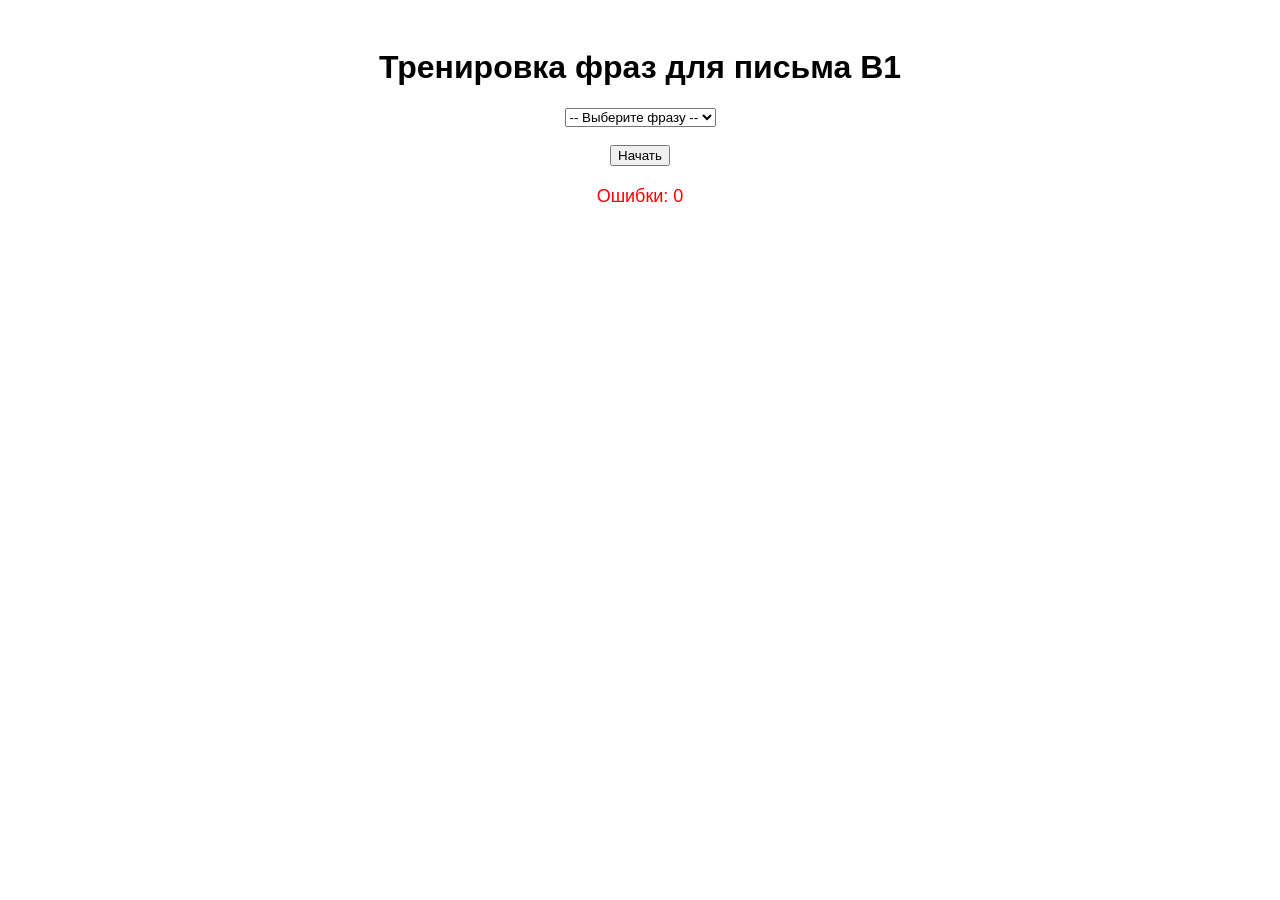
==== index.html @ e6406346 "Update index.html" ====
<!DOCTYPE html>
<html lang="ru">
<head>
  <meta charset="UTF-8">
  <title>Тренировка фраз для письма B1</title>
  <style>
    body {
      font-family: Arial, sans-serif;
      padding: 20px;
      text-align: center;
    }
    #phrase, #inputField {
      font-size: 24px;
      margin-top: 20px;
    }
    #inputField {
      display: none;
      width: 80%;
      padding: 10px;
    }
    .error {
      background-color: #ffcccc;
    }
    .success {
      background-color: #ccffcc;
    }
    #errorCounter, #hintField {
      margin-top: 10px;
      font-size: 18px;
      color: red;
    }
  </style>
</head>
<body>

<h1>Тренировка фраз для письма B1</h1>

<select id="phraseList">
  <option value="">-- Выберите фразу --</option>
</select><br><br>
<button onclick="startExercise()">Начать</button>

<div id="phrase"></div>
<input type="text" id="inputField" oninput="checkInput()" autocomplete="off">
<div id="errorCounter">Ошибки: 0</div>
<div id="hintField"></div>

<audio id="beep">
  <source src="https://actions.google.com/sounds/v1/alarms/beep_short.ogg" type="audio/ogg">
</audio>
<audio id="success">
  <source src="https://actions.google.com/sounds/v1/cartoon/clang_and_wobble.ogg" type="audio/ogg">
</audio>

<script>
let originalText = "";
let exerciseStarted = false;
let errorCount = 0;
const phraseMap = new Map();

function loadPhrases() {
  fetch('phrasesv2.txt')
    .then(response => response.text())
    .then(data => {
      const lines = data.split('\n').filter(line => line.trim() !== "");
      const phraseList = document.getElementById('phraseList');
      lines.forEach(line => {
        const [german, russian] = line.split(';').map(part => part.trim());
        if (german && russian) {
          phraseMap.set(russian, german);
          const option = document.createElement('option');
          option.value = russian;
          option.textContent = russian;
          phraseList.appendChild(option);
        }
      });
    })
    .catch(error => {
      console.error('Ошибка загрузки фраз:', error);
    });
}

function startExercise() {
  const selectedRussian = document.getElementById('phraseList').value;
  if (!selectedRussian) {
    alert("Пожалуйста, выберите фразу.");
    return;
  }
  originalText = phraseMap.get(selectedRussian);
  document.getElementById('phrase').innerText = originalText;
  const inputField = document.getElementById('inputField');
  inputField.value = "";
  inputField.classList.remove("error", "success");
  inputField.style.display = "none";
  document.getElementById('errorCounter').innerText = "Ошибки: 0";
  document.getElementById('hintField').innerText = "";
  errorCount = 0;
  exerciseStarted = false;

  setTimeout(() => {
    document.getElementById('phrase').innerText = "";
    inputField.style.display = "inline-block";
    inputField.focus();
  }, 5000);
}

function checkInput() {
  const inputField = document.getElementById('inputField');
  if (!exerciseStarted) {
    document.getElementById('phrase').innerText = "";
    #document.getElementById('phraseList').style.display = "none";
    exerciseStarted = true;
  }

  const input = inputField.value;
  const expected = originalText.substring(0, input.length);

  if (input !== expected) {
    inputField.classList.add("error");
    inputField.classList.remove("success");
    document.getElementById('beep').play();
    errorCount++;
    document.getElementById('errorCounter').innerText = `Ошибки: ${errorCount}`;
    const hintChar = originalText.charAt(input.length - 1);
    document.getElementById('hintField').innerText = `Подсказка: следующая буква "${hintChar}"`;
  } else {
    inputField.classList.remove("error");
    document.getElementById('hintField').innerText = "";
    if (input === originalText) {
      inputField.classList.add("success");
      document.getElementById('success').play();
    }
  }
}


window.onload = loadPhrases;
</script>

</body>
</html>
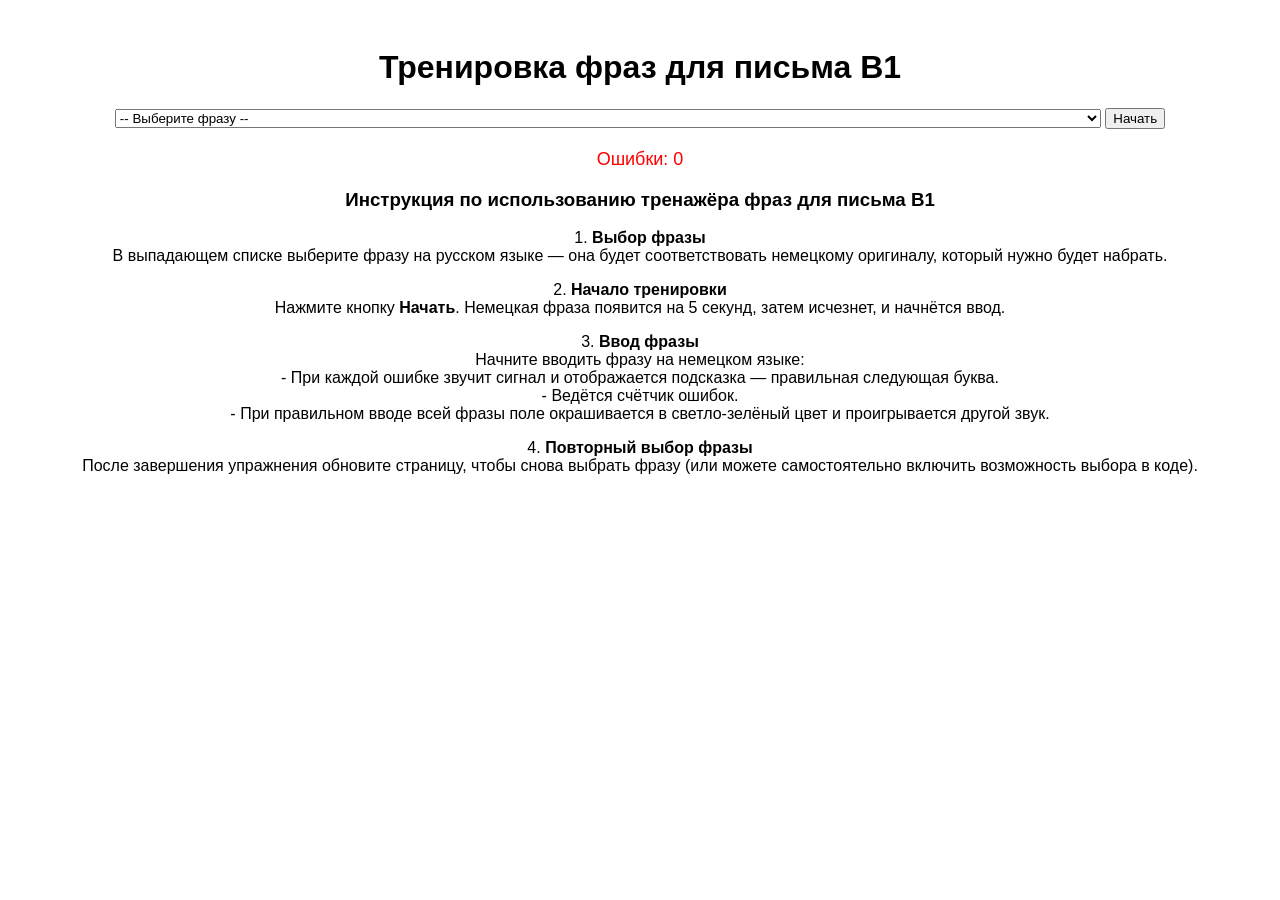
==== commit 291fc602: "Update index.html" ====
--- a/index.html
+++ b/index.html
@@ -35,23 +35,32 @@
 
 <h1>Тренировка фраз для письма B1</h1>
 
-<select id="phraseList">
-  <option value="">-- Выберите фразу --</option>
-</select><br><br>
-<button onclick="startExercise()">Начать</button>
+<div id="controls">
+  <select id="phraseList">
+    <option value="">-- Выберите фразу --</option>
+  </select>
+  <button onclick="startExercise()">Начать</button>
+</div>
 
 <div id="phrase"></div>
 <input type="text" id="inputField" oninput="checkInput()" autocomplete="off">
 <div id="errorCounter">Ошибки: 0</div>
 <div id="hintField"></div>
+<div id help>
+<h3>Инструкция по использованию тренажёра фраз для письма B1</h3>
+<p>1. <strong>Выбор фразы</strong><br>В выпадающем списке выберите фразу на русском языке — она будет соответствовать немецкому оригиналу, который нужно будет набрать.</p>
+<p>2. <strong>Начало тренировки</strong><br>Нажмите кнопку <strong>Начать</strong>. Немецкая фраза появится на 5 секунд, затем исчезнет, и начнётся ввод.</p>
+<p>3. <strong>Ввод фразы</strong><br>Начните вводить фразу на немецком языке:<br>- При каждой ошибке звучит сигнал и отображается подсказка — правильная следующая буква.<br>- Ведётся счётчик ошибок.<br>- При правильном вводе всей фразы поле окрашивается в светло-зелёный цвет и проигрывается другой звук.</p>
+<p>4. <strong>Повторный выбор фразы</strong><br>После завершения упражнения обновите страницу, чтобы снова выбрать фразу (или можете самостоятельно включить возможность выбора в коде).</p>
 
+  
+</div>
 <audio id="beep">
   <source src="https://actions.google.com/sounds/v1/alarms/beep_short.ogg" type="audio/ogg">
 </audio>
 <audio id="success">
   <source src="https://actions.google.com/sounds/v1/cartoon/clang_and_wobble.ogg" type="audio/ogg">
 </audio>
-
 <script>
 let originalText = "";
 let exerciseStarted = false;
@@ -81,11 +90,14 @@
 }
 
 function startExercise() {
-  const selectedRussian = document.getElementById('phraseList').value;
+  const phraseList = document.getElementById('phraseList');
+  const selectedRussian = phraseList.value;
   if (!selectedRussian) {
     alert("Пожалуйста, выберите фразу.");
     return;
   }
+  phraseList.disabled = true;
+
   originalText = phraseMap.get(selectedRussian);
   document.getElementById('phrase').innerText = originalText;
   const inputField = document.getElementById('inputField');
@@ -108,7 +120,6 @@
   const inputField = document.getElementById('inputField');
   if (!exerciseStarted) {
     document.getElementById('phrase').innerText = "";
-    #document.getElementById('phraseList').style.display = "none";
     exerciseStarted = true;
   }
 
@@ -133,7 +144,6 @@
   }
 }
 
-
 window.onload = loadPhrases;
 </script>
 
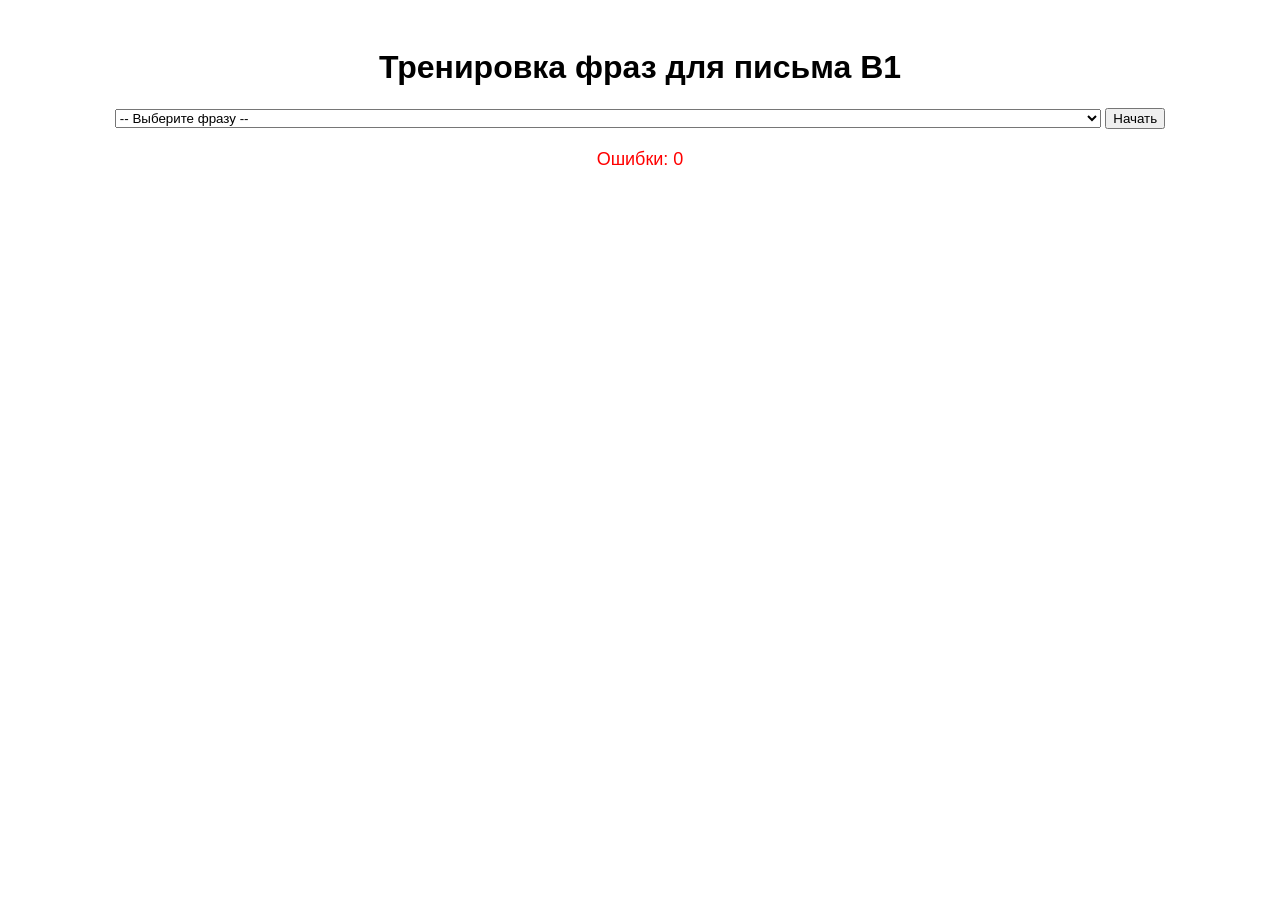
==== commit 862b866e: "Update index.html" ====
--- a/index.html
+++ b/index.html
@@ -46,15 +46,7 @@
 <input type="text" id="inputField" oninput="checkInput()" autocomplete="off">
 <div id="errorCounter">Ошибки: 0</div>
 <div id="hintField"></div>
-<div id help>
-<h3>Инструкция по использованию тренажёра фраз для письма B1</h3>
-<p>1. <strong>Выбор фразы</strong><br>В выпадающем списке выберите фразу на русском языке — она будет соответствовать немецкому оригиналу, который нужно будет набрать.</p>
-<p>2. <strong>Начало тренировки</strong><br>Нажмите кнопку <strong>Начать</strong>. Немецкая фраза появится на 5 секунд, затем исчезнет, и начнётся ввод.</p>
-<p>3. <strong>Ввод фразы</strong><br>Начните вводить фразу на немецком языке:<br>- При каждой ошибке звучит сигнал и отображается подсказка — правильная следующая буква.<br>- Ведётся счётчик ошибок.<br>- При правильном вводе всей фразы поле окрашивается в светло-зелёный цвет и проигрывается другой звук.</p>
-<p>4. <strong>Повторный выбор фразы</strong><br>После завершения упражнения обновите страницу, чтобы снова выбрать фразу (или можете самостоятельно включить возможность выбора в коде).</p>
 
-  
-</div>
 <audio id="beep">
   <source src="https://actions.google.com/sounds/v1/alarms/beep_short.ogg" type="audio/ogg">
 </audio>
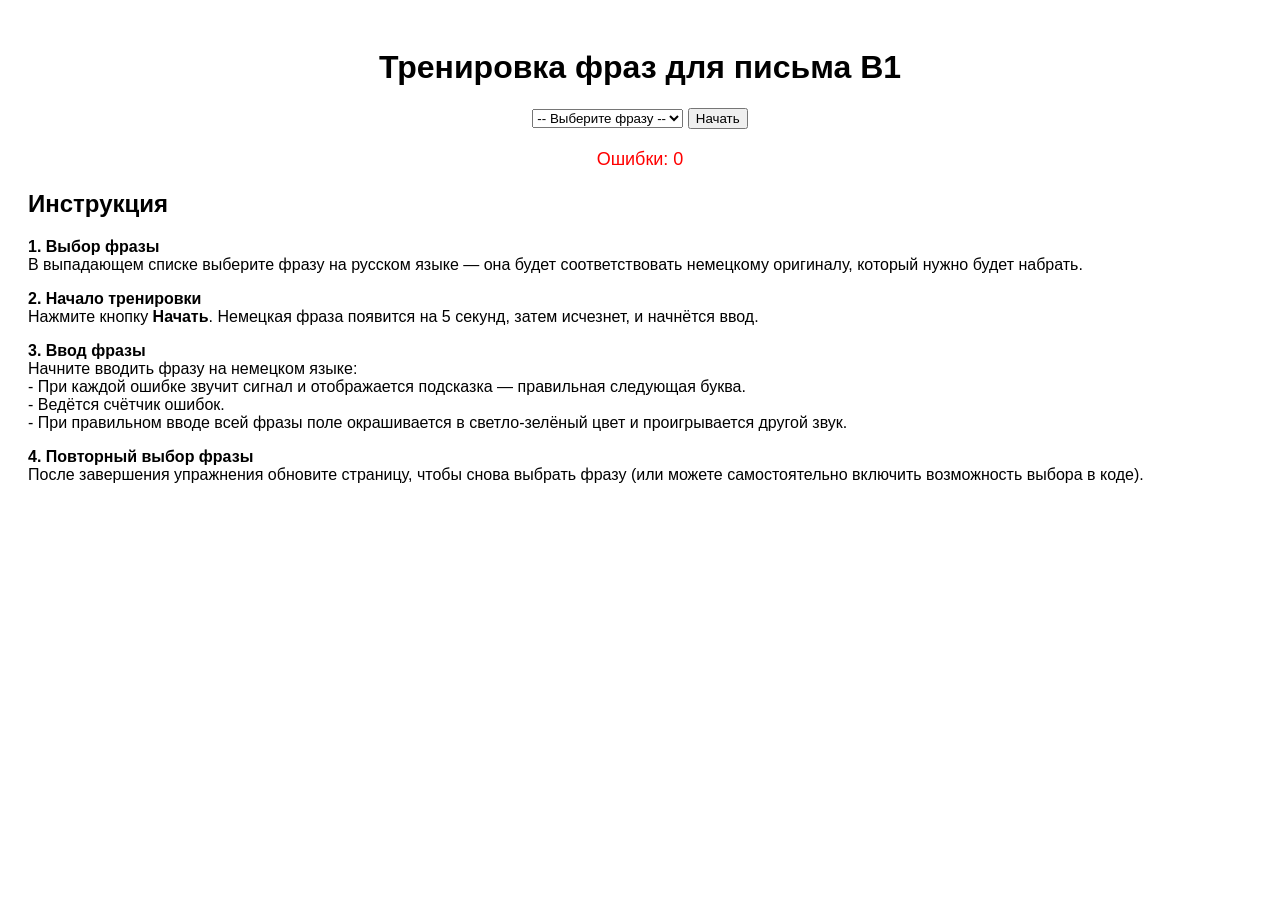
==== commit f866d651: "Update index.html" ====
--- a/index.html
+++ b/index.html
@@ -29,6 +29,11 @@
       font-size: 18px;
       color: red;
     }
+    #instruction {
+      margin-top: 20px;
+      font-size: 16px;
+      text-align: left;
+    }
   </style>
 </head>
 <body>
@@ -53,6 +58,19 @@
 <audio id="success">
   <source src="https://actions.google.com/sounds/v1/cartoon/clang_and_wobble.ogg" type="audio/ogg">
 </audio>
+
+<div id="instruction">
+  <h2>Инструкция</h2>
+  <p><strong>1. Выбор фразы</strong><br>В выпадающем списке выберите фразу на русском языке — она будет соответствовать немецкому оригиналу, который нужно будет набрать.</p>
+  <p><strong>2. Начало тренировки</strong><br>Нажмите кнопку <strong>Начать</strong>. Немецкая фраза появится на 5 секунд, затем исчезнет, и начнётся ввод.</p>
+  <p><strong>3. Ввод фразы</strong><br>Начните вводить фразу на немецком языке:<br>
+    - При каждой ошибке звучит сигнал и отображается подсказка — правильная следующая буква.<br>
+    - Ведётся счётчик ошибок.<br>
+    - При правильном вводе всей фразы поле окрашивается в светло-зелёный цвет и проигрывается другой звук.
+  </p>
+  <p><strong>4. Повторный выбор фразы</strong><br>После завершения упражнения обновите страницу, чтобы снова выбрать фразу (или можете самостоятельно включить возможность выбора в коде).</p>
+</div>
+
 <script>
 let originalText = "";
 let exerciseStarted = false;
@@ -88,7 +106,7 @@
     alert("Пожалуйста, выберите фразу.");
     return;
   }
-  phraseList.disabled = true;
+  #phraseList.disabled = true;
 
   originalText = phraseMap.get(selectedRussian);
   document.getElementById('phrase').innerText = originalText;
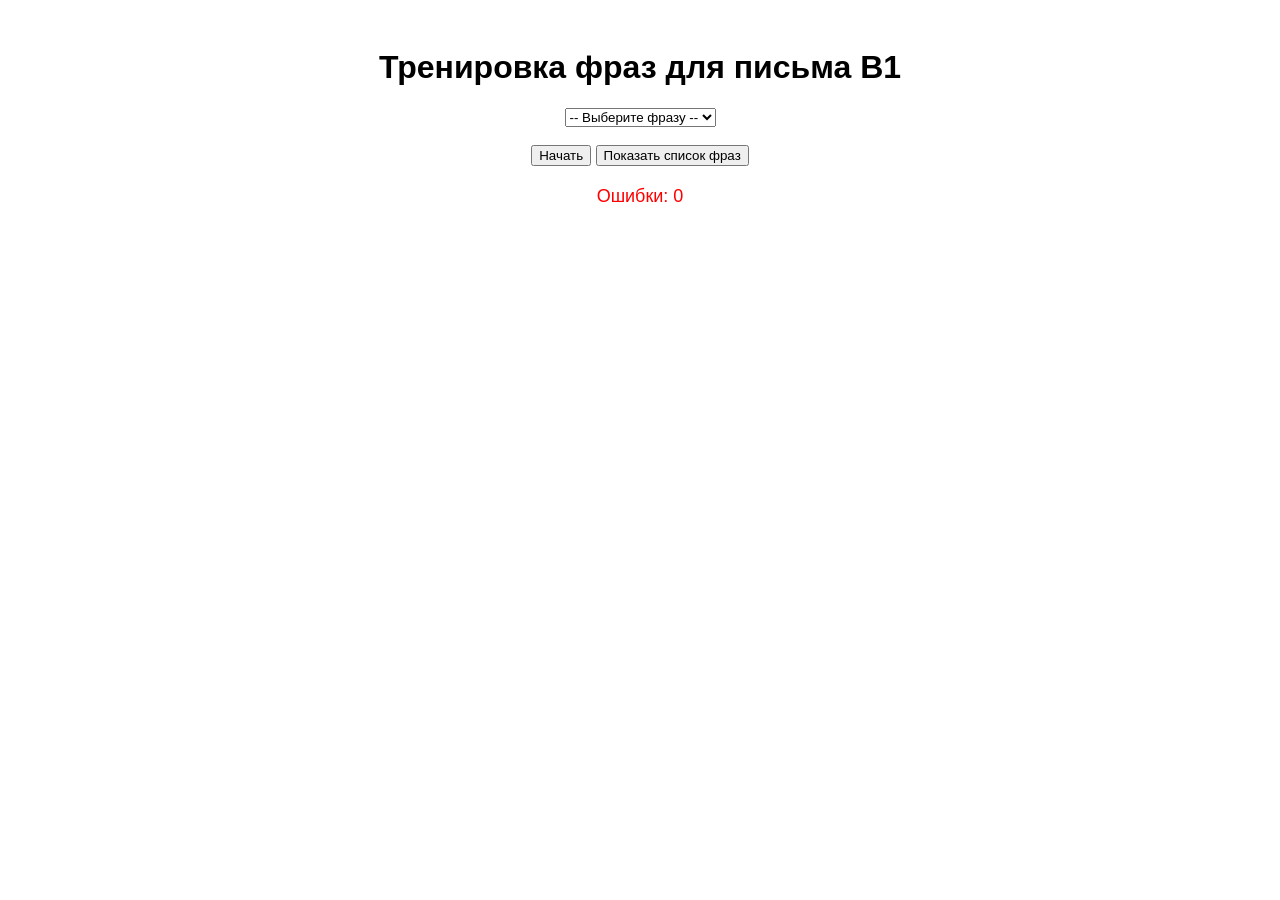
==== commit b8831e62: "Update index.html" ====
--- a/index.html
+++ b/index.html
@@ -29,23 +29,17 @@
       font-size: 18px;
       color: red;
     }
-    #instruction {
-      margin-top: 20px;
-      font-size: 16px;
-      text-align: left;
-    }
   </style>
 </head>
 <body>
 
 <h1>Тренировка фраз для письма B1</h1>
 
-<div id="controls">
-  <select id="phraseList">
-    <option value="">-- Выберите фразу --</option>
-  </select>
-  <button onclick="startExercise()">Начать</button>
-</div>
+<select id="phraseList">
+  <option value="">-- Выберите фразу --</option>
+</select><br><br>
+<button onclick="startExercise()">Начать</button>
+<button onclick="showPhraseList()">Показать список фраз</button>
 
 <div id="phrase"></div>
 <input type="text" id="inputField" oninput="checkInput()" autocomplete="off">
@@ -58,18 +52,6 @@
 <audio id="success">
   <source src="https://actions.google.com/sounds/v1/cartoon/clang_and_wobble.ogg" type="audio/ogg">
 </audio>
-
-<div id="instruction">
-  <h2>Инструкция</h2>
-  <p><strong>1. Выбор фразы</strong><br>В выпадающем списке выберите фразу на русском языке — она будет соответствовать немецкому оригиналу, который нужно будет набрать.</p>
-  <p><strong>2. Начало тренировки</strong><br>Нажмите кнопку <strong>Начать</strong>. Немецкая фраза появится на 5 секунд, затем исчезнет, и начнётся ввод.</p>
-  <p><strong>3. Ввод фразы</strong><br>Начните вводить фразу на немецком языке:<br>
-    - При каждой ошибке звучит сигнал и отображается подсказка — правильная следующая буква.<br>
-    - Ведётся счётчик ошибок.<br>
-    - При правильном вводе всей фразы поле окрашивается в светло-зелёный цвет и проигрывается другой звук.
-  </p>
-  <p><strong>4. Повторный выбор фразы</strong><br>После завершения упражнения обновите страницу, чтобы снова выбрать фразу (или можете самостоятельно включить возможность выбора в коде).</p>
-</div>
 
 <script>
 let originalText = "";
@@ -100,14 +82,11 @@
 }
 
 function startExercise() {
-  const phraseList = document.getElementById('phraseList');
-  const selectedRussian = phraseList.value;
+  const selectedRussian = document.getElementById('phraseList').value;
   if (!selectedRussian) {
     alert("Пожалуйста, выберите фразу.");
     return;
   }
-  #phraseList.disabled = true;
-
   originalText = phraseMap.get(selectedRussian);
   document.getElementById('phrase').innerText = originalText;
   const inputField = document.getElementById('inputField');
@@ -130,6 +109,7 @@
   const inputField = document.getElementById('inputField');
   if (!exerciseStarted) {
     document.getElementById('phrase').innerText = "";
+    #document.getElementById('phraseList').style.display = "none";
     exerciseStarted = true;
   }
 
@@ -154,6 +134,10 @@
   }
 }
 
+function showPhraseList() {
+  document.getElementById('phraseList').style.display = "inline-block";
+}
+
 window.onload = loadPhrases;
 </script>
 
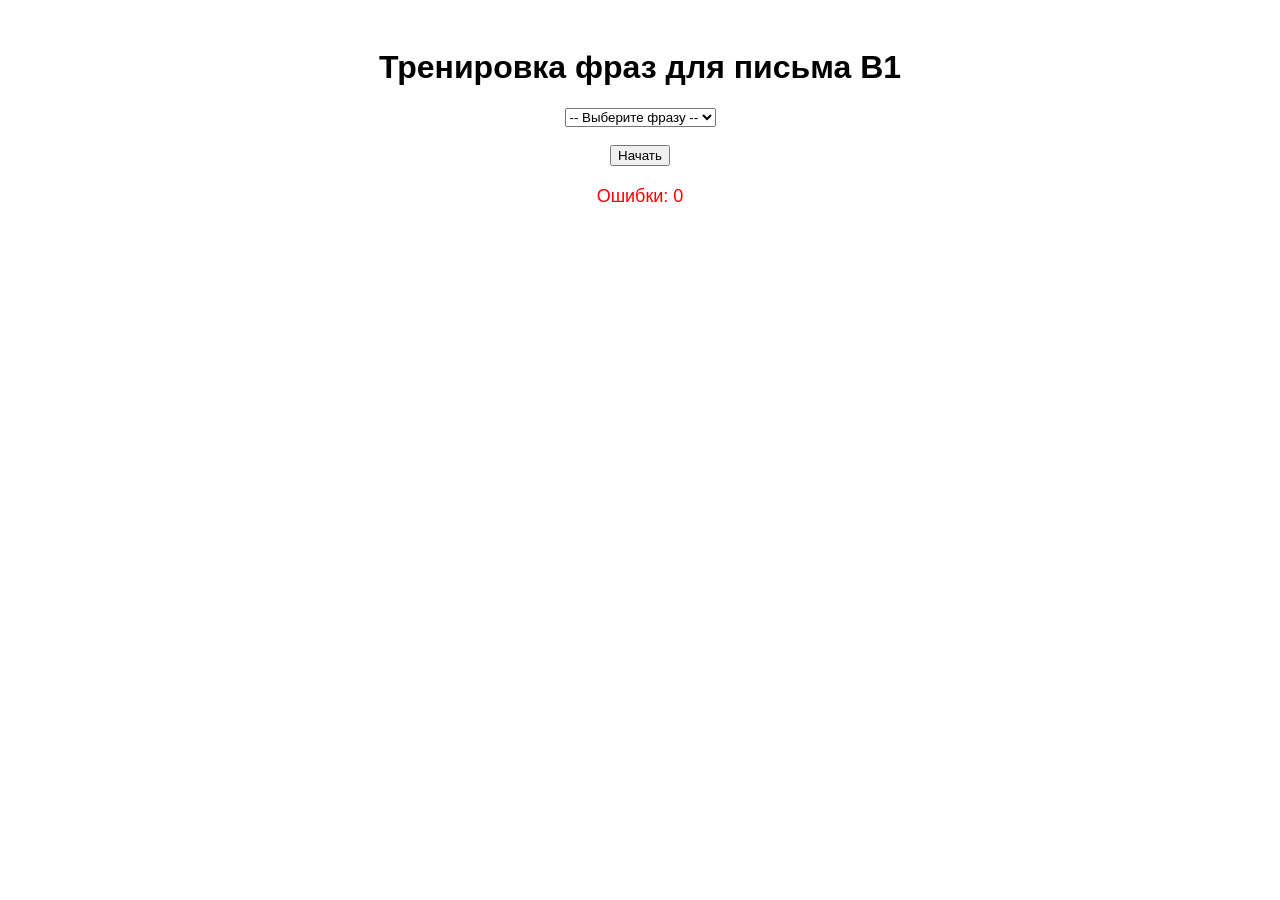
==== commit 33eaa1c8: "Update index.html Вернулся назад" ====
--- a/index.html
+++ b/index.html
@@ -39,7 +39,6 @@
   <option value="">-- Выберите фразу --</option>
 </select><br><br>
 <button onclick="startExercise()">Начать</button>
-<button onclick="showPhraseList()">Показать список фраз</button>
 
 <div id="phrase"></div>
 <input type="text" id="inputField" oninput="checkInput()" autocomplete="off">
@@ -134,9 +133,6 @@
   }
 }
 
-function showPhraseList() {
-  document.getElementById('phraseList').style.display = "inline-block";
-}
 
 window.onload = loadPhrases;
 </script>
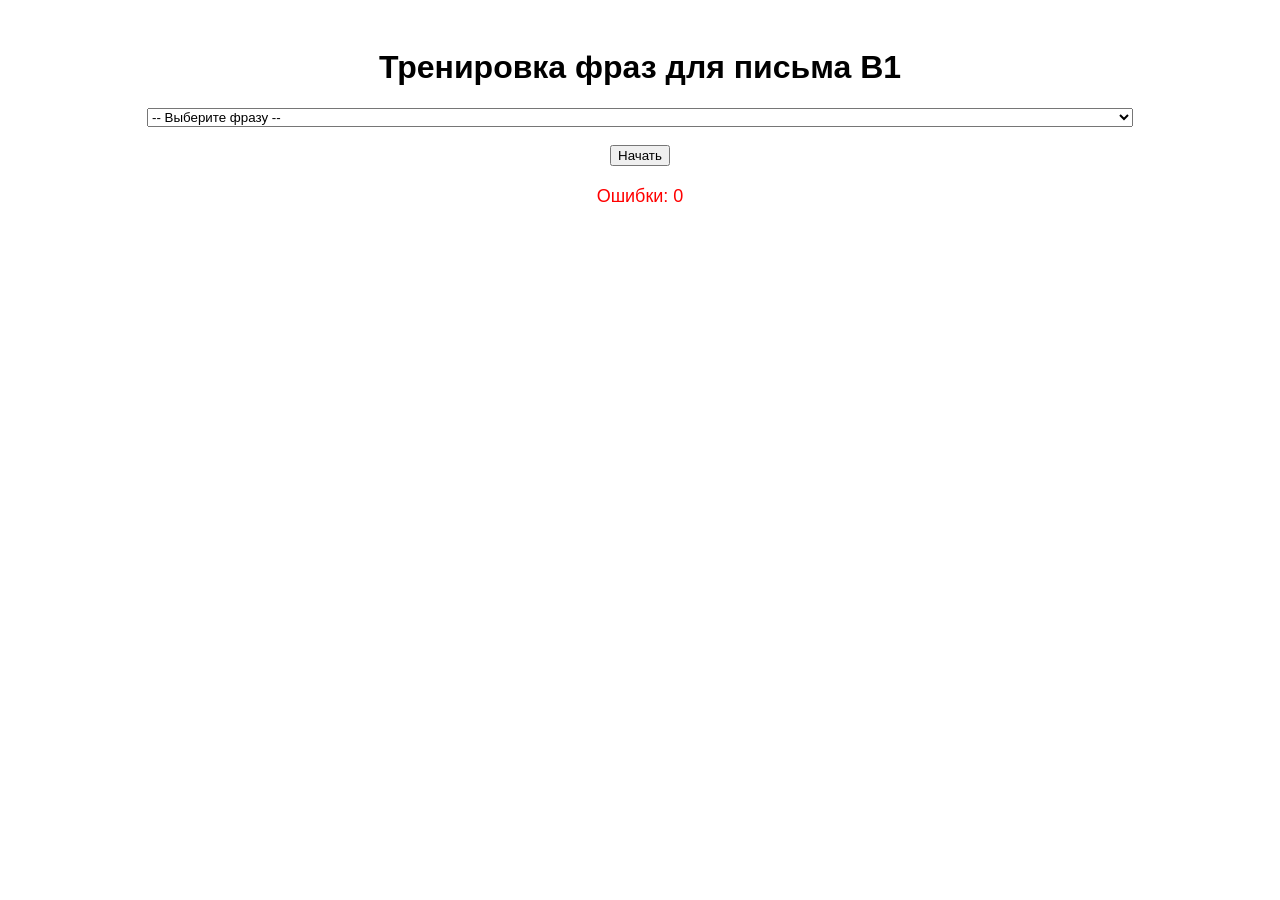
==== commit ca9d1b59: "Update index.html" ====
--- a/index.html
+++ b/index.html
@@ -108,7 +108,6 @@
   const inputField = document.getElementById('inputField');
   if (!exerciseStarted) {
     document.getElementById('phrase').innerText = "";
-    #document.getElementById('phraseList').style.display = "none";
     exerciseStarted = true;
   }
 
